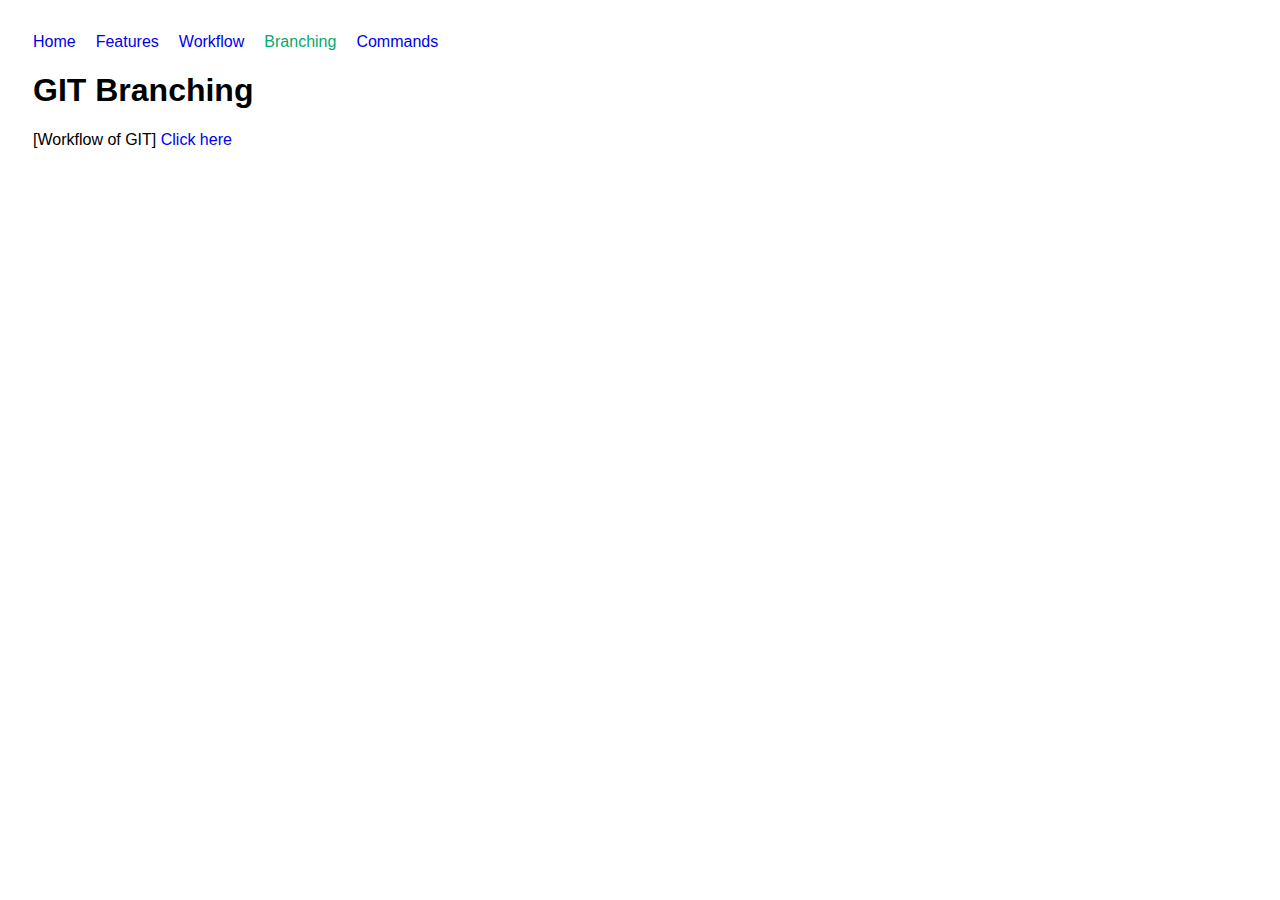
==== branches.html @ ec319c6e "second commit" ====
<!DOCTYPE html>
<html>
<head>
<title>GIT Brrrranches</title>
<link rel="stylesheet" href="style.css">
</head>
<body>
<ul>
	<li><a href="index.html" class ="">Home</a></li>
	<li><a href="features.html" class ="">Features</a></li>
	<li><a href="workflow.html" class ="">Workflow</a></li>
	<li><a href="branches.html" class ="active">Branching</a></li>
	<li><a href="commands.html" class ="">Commands</a></li>		
</ul>
<h1>GIT Branching</h1>
<p>[Workflow of GIT] <a href="https://www.simplilearn.com/tutorials/git-tutorial/what-is-git#branch_in_git" target="_blank">Click here</p>

</body>
</html>
---- style.css ----
body { font-family: "Roboto",sans-serif !important; padding: 25px;}

.d-flex {
	displaay: flex;
}

ul {
display: flex;
justify-content: flex-start;
list-style: none;
margin: 0;
padding: 0}
li {
	margin-right: 20px
}
a {
text-decoration: none
}

a.active { color: #04AA6D!important}
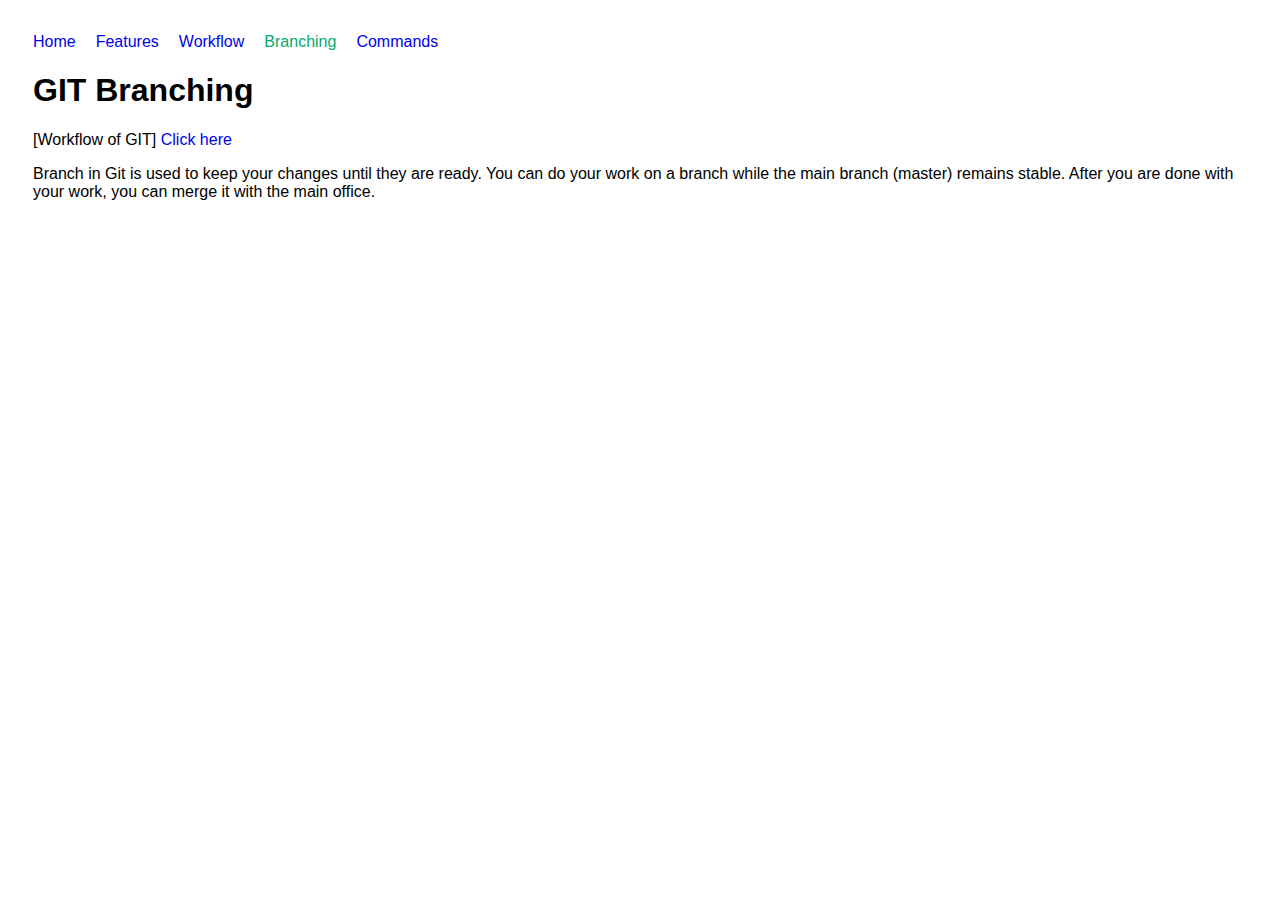
==== commit 0b1cc456: "Added Content to Branches" ====
--- a/branches.html
+++ b/branches.html
@@ -13,7 +13,7 @@
 	<li><a href="commands.html" class ="">Commands</a></li>		
 </ul>
 <h1>GIT Branching</h1>
-<p>[Workflow of GIT] <a href="https://www.simplilearn.com/tutorials/git-tutorial/what-is-git#branch_in_git" target="_blank">Click here</p>
-
+<p>[Workflow of GIT] <a href="https://www.simplilearn.com/tutorials/git-tutorial/what-is-git#branch_in_git" target="_blank">Click here</a></p>
+<p>Branch in Git is used to keep your changes until they are ready. You can do your work on a branch while the main branch (master) remains stable. After you are done with your work, you can merge it with the main office.</p>
 </body>
 </html>
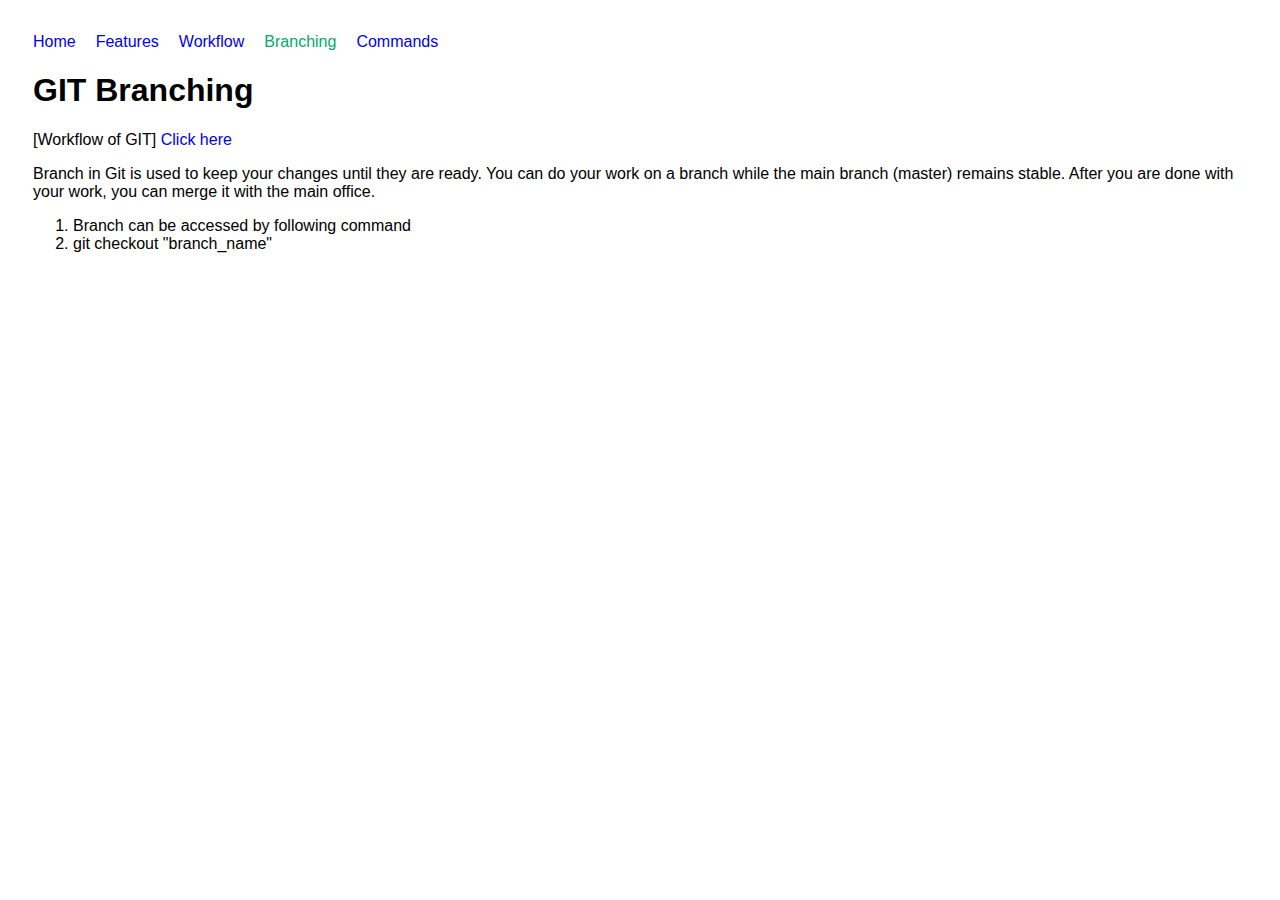
==== commit 76a4ec63: "Resolved Conflict in Index File, Made Changes to Branches File" ====
--- a/branches.html
+++ b/branches.html
@@ -15,5 +15,9 @@
 <h1>GIT Branching</h1>
 <p>[Workflow of GIT] <a href="https://www.simplilearn.com/tutorials/git-tutorial/what-is-git#branch_in_git" target="_blank">Click here</a></p>
 <p>Branch in Git is used to keep your changes until they are ready. You can do your work on a branch while the main branch (master) remains stable. After you are done with your work, you can merge it with the main office.</p>
+<ol>
+	<li>Branch can be accessed by following command</li>
+	<li>git checkout "branch_name"</li>
+</ol>
 </body>
 </html>
